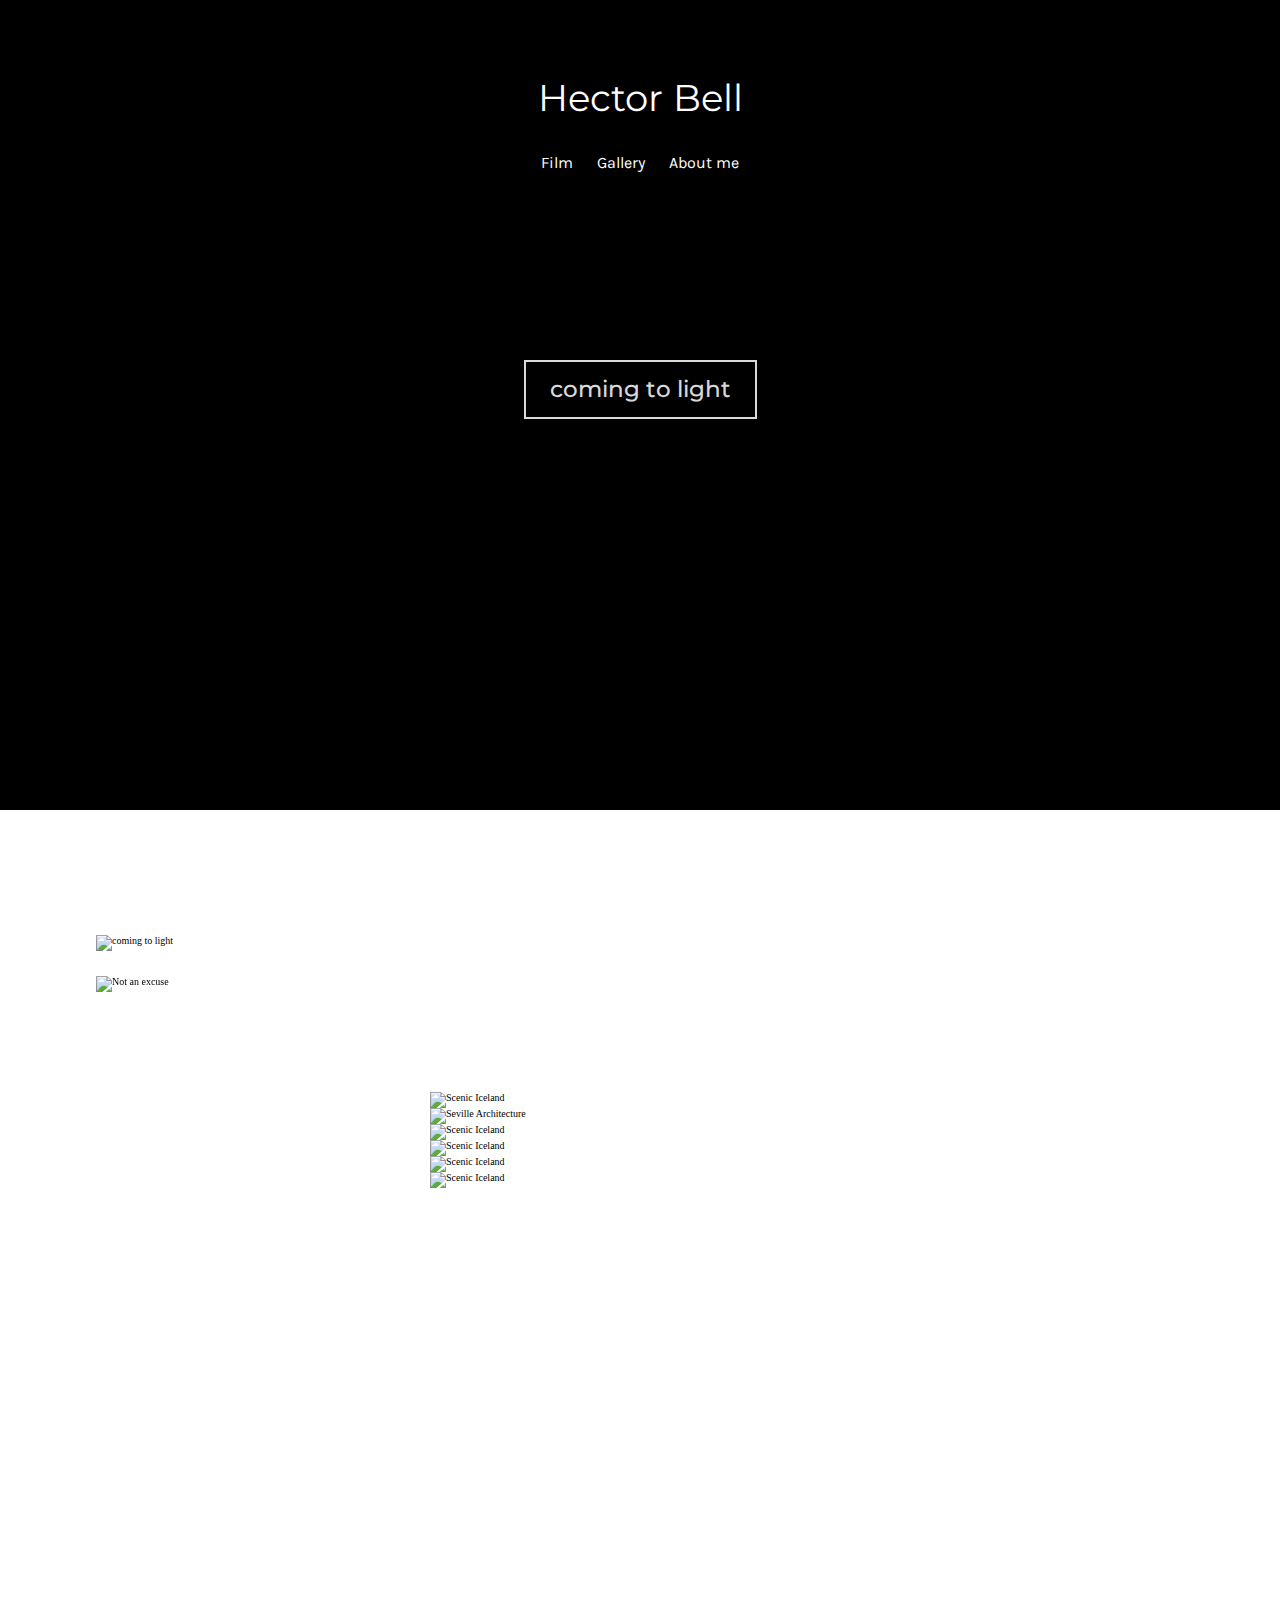
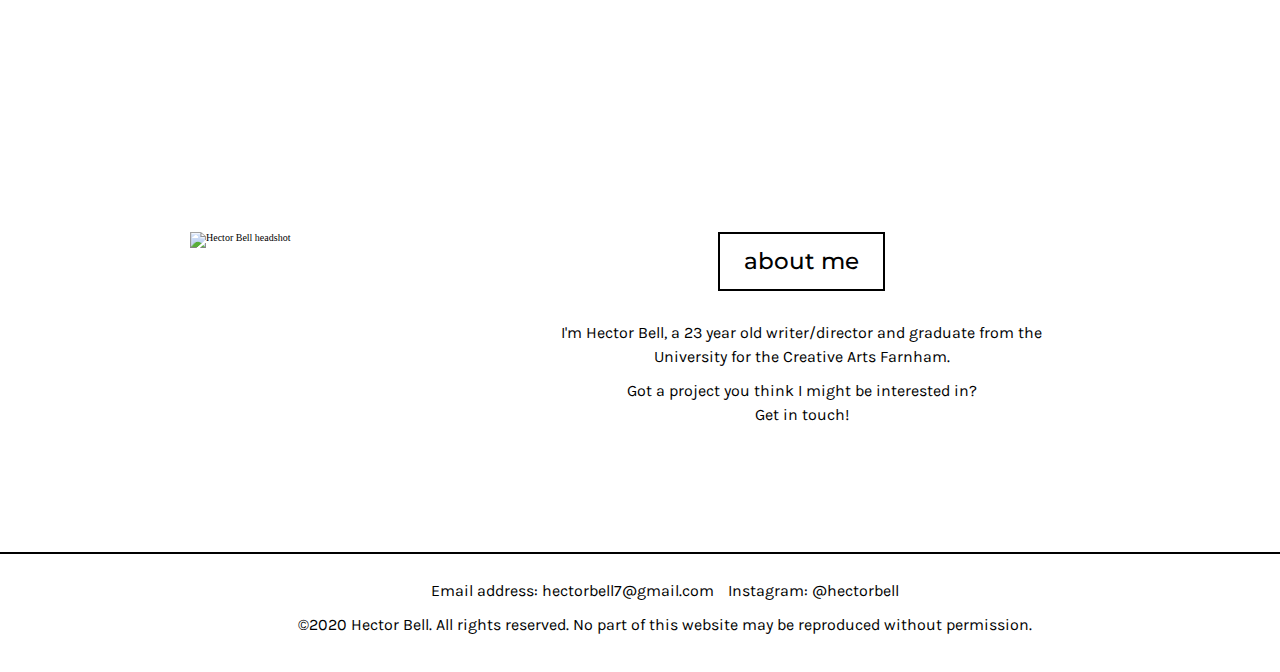
==== index.html @ e8bde865 "made site draft" ====
<!DOCTYPE html>
<html lang="en">
<head>
    <meta charset="UTF-8">
    <meta name="viewport" content="width=device-width, initial-scale=1.0">
    <meta http-equiv="X-UA-Compatible" content="ie=edge">
    <link rel="stylesheet"
    href="https://fonts.googleapis.com/css?family=Montserrat:100,200,300,regular,500,600,700,800,900%7CKarla:400,700%7CMontserrat:400,700"
    media="all">
    <link rel="stylesheet" href="https://use.fontawesome.com/releases/v5.6.3/css/all.css"
        integrity="sha384-UHRtZLI+pbxtHCWp1t77Bi1L4ZtiqrqD80Kn4Z8NTSRyMA2Fd33n5dQ8lWUE00s/" crossorigin="anonymous">
    <link rel="stylesheet" href="style.css">
    <link rel="stylesheet" href="https://unpkg.com/swiper/css/swiper.css">
    <script src="https://unpkg.com/swiper/js/swiper.js"></script>
    <title>Hector Bell</title>
</head>
<body>
    <div class="header-container">
        <div class="main-header">
            <h1>Hector Bell</h1>
            <ul class="menu">
                <li>
                    <a href="#film">Film</a>
                </li>
                <li>
                    <a href="#gallery">Gallery</a>
                </li>
                <li>
                    <a href="#contact">About me</a>
                </li>
            </ul>
        </div>
        <h2 class="header-link"><a href="/ctl.html">Coming to light</a></h2>
    </div>
    <section id="film">
        <div class="project">
            <div class="project-hover">
                <div class="project-link"><a href="/ctl.html">Coming to light</a></div>
            </div>
            <img src="https://i.imgur.com/KhZwHcS.png" alt="coming to light">
        </div>
        <div class="project">
            <div class="project-hover">
                <div class="project-link"><a href="/nae.html">Not an excuse</a></div>
            </div>
            <img src="https://i.imgur.com/zmdICaZ.jpg" alt="Not an excuse">
        </div>
    </section>
    <section id="gallery">
        <!-- Slider main container -->
        <div class="swiper-container">
            <!-- Additional required wrapper -->
            <div class="swiper-wrapper">
                <!-- Slides -->
                <div class="swiper-slide">
                    <img src="https://i.imgur.com/uoucqUz.jpg" alt="Scenic Iceland">
                </div>
                <div class="swiper-slide">
                    <img src="https://i.imgur.com/DugPpl2.jpg" alt="Seville Architecture">
                </div>
                <div class="swiper-slide">
                    <img src="https://i.imgur.com/4ARXpl4.jpg" alt="Scenic Iceland">
                </div>
                <div class="swiper-slide">
                    <img src="https://i.imgur.com/ARSbje9.jpg" alt="Scenic Iceland">
                </div>
                <div class="swiper-slide">
                    <img src="https://i.imgur.com/2wEcsup.jpg" alt="Scenic Iceland">
                </div>
                <div class="swiper-slide">
                    <img src="https://i.imgur.com/n9VuV4J.jpg" alt="Scenic Iceland">
                </div>
                <!-- <div class="swiper-slide">
                    <img src="https://i.imgur.com/uoucqUz.jpg" alt="Scenic Iceland">
                </div>
                <div class="swiper-slide">
                    <img src="https://i.imgur.com/uoucqUz.jpg" alt="Scenic Iceland">
                </div> -->
            </div>
            <!-- If we need pagination -->
            <div class="swiper-pagination"></div>
        
            <!-- If we need navigation buttons -->
            <div class="swiper-button-prev"></div>
            <div class="swiper-button-next"></div>
        
            <!-- If we need scrollbar -->
            <!-- <div class="swiper-scrollbar"></div> -->
        </div>
    </section>
    <section id="contact">
        <div class="about-me-container">
            <img src="https://i.imgur.com/o5T9Hbg.jpg" alt="Hector Bell headshot">
            <div class="about-me-details">
                <h2>About me</h2>
                <p>I'm Hector Bell, a 23 year old writer/director and graduate from the University for the Creative Arts Farnham.</p>
                <div class="contact">
                    <p>Got a project you think I might be interested in? <br>Get in touch!</p>
                    <div class="socials">
                        <a target="_blank" href="https://www.instagram.com/hectorbell">
                            <i class="fab fa-instagram"></i>
                        </a>
                        <a target="_blank" href="mailto:hectorbell7@gmail.com">
                            <i class="far fa-envelope"></i>
                        </a>
                    </div>
                </div>
            </div>
        </div>
    </section>
    <section id="footer">
        <p>Email address: hectorbell7@gmail.com <span>Instagram: @hectorbell</span></p>
        <p>©2020 Hector Bell. All rights reserved. No part of this website may be reproduced without permission.</p>
    </section>
    <script src="script.js" charset="utf-8"></script>
</body>
</html>
---- style.css ----
* {
  text-decoration: none;
  list-style: none;
  outline: none;
  border: none;
  padding: 0;
  margin: 0;
  scroll-behavior: smooth;
}
html{
  font-size: 62.5%;
}
body{
  max-width: 2000px;
}

.header-container{
  width: 100vw;
  height: 90vh;
  display: flex;
  justify-content: center;
  align-self: flex-start;
  background-image: url('https://i.imgur.com/hIChs3x.png');
  background-color: #000;
  background-position: center;
  background-repeat: no-repeat;
  background-size: auto;
}
.main-header{
  display: flex;
  flex-direction: column;
  justify-content: space-around;
  align-items: center;
  height: 16%;
  margin-top: 5%;
  color: #fff;
}
h1{
  font-size: 3.7rem;
  font-family: "Montserrat", sans-serif;
  font-weight: 400;
  line-height: .86;
  text-transform: none;
  letter-spacing: 0;
  font-style: normal;
}
.main-header ul{
  display: flex;
  justify-content: space-between;
  width: 100%;
}
.main-header li{
  padding: 0 12px;
}
.menu{
    font-size: 1.6rem;
    list-style: none;
    font-weight: 400;
    line-height: 1.5;
    text-transform: none;
    letter-spacing: 0;
    font-style: normal;
    font-family: "Karla", "Helvetica Neue", "Helvetica", Arial, Verdana, sans-serif;
}
.menu a{
  color: #fff;
}

.header-link{
  position: absolute;
  color: #fff;
  opacity: 0.85;
  top: 40%;
  max-width: 72rem;
  margin: 0;
  border: 2px solid;
  padding: 1.6rem 2.4rem;
  font-size: 2.3rem;
  font-weight: 500;
  line-height: 1;
  text-transform: lowercase;
  letter-spacing: 0;
  font-style: normal;
  font-family: "Montserrat", "Helvetica Neue", "Helvetica", Arial, Verdana, sans-serif;
  cursor: pointer;
}
.header-link:hover{
  opacity: 1;
}
.header-link a{
  color: #fff;
}

section{
  width: 100%;
  margin-top: 100px;
  display: flex;
  justify-content: flex-start;
  align-items: center;
  flex-direction: column;
}

.project{
  width: 85%;
  position: relative;
  margin-top: 25px;
}
.project-hover{
  position: absolute;
  width: 100%;
  height: 100%;
  left: 0;
  top: 0;
  background-color: black;
  opacity: 0;
  transition: opacity 1s;
  cursor: pointer;
  display: flex;
  justify-content: center;
  align-items: center;
}
.project-hover:hover{
  opacity: 0.65;
}
.project-link{
  color: #fff;
  opacity: 0.85;
  max-width: 72rem;
  margin: 0;
  border: 2px solid;
  padding: 1.6rem 2.4rem;
  font-size: 2.3rem;
  font-weight: 500;
  line-height: 1;
  text-transform: lowercase;
  letter-spacing: 0;
  font-style: normal;
  font-family: "Montserrat", "Helvetica Neue", "Helvetica", Arial, Verdana, sans-serif;
  transform: translateY(20px);
  transition: transform 1.5s;
}
.project-link:hover{
  opacity: 1;
}
.project-hover:hover .project-link{
  transform: translateY(0);
}
.project-link a{
  color: #fff;
}
.project img{
  width: 100%;
}

.swiper-container {
    width: 420px;
    height: 640px;
}
.swiper-slide img{
  width: 100%;
}
:root {
    --swiper-theme-color: #fff !important;
}

.about-me-container{
  display: flex;
  justify-content: space-between;
  align-self: center;
  max-width: 900px;
  width: 100%;
}
.about-me-container img{
  width: 50%;
}
.about-me-details{
  display: flex;
  justify-content: space-around;
  align-items: center;
  flex-direction: column;
}
.about-me-details h2{
  max-width: 72rem;
  margin: 0;
  border: 2px solid;
  padding: 1.6rem 2.4rem;
  font-size: 2.3rem;
  font-weight: 500;
  line-height: 1;
  text-transform: lowercase;
  letter-spacing: 0;
  font-style: normal;
  font-family: "Montserrat", "Helvetica Neue", "Helvetica", Arial, Verdana, sans-serif;
  margin-bottom: 30px;
}
.about-me-details p{
  font-size: 1.6rem;
  font-weight: 400;
  line-height: 1.5;
  text-transform: none;
  letter-spacing: 0;
  font-style: normal;
  font-family: "Karla", "Helvetica Neue", "Helvetica", Arial, Verdana, sans-serif;
  text-align: center;
  padding: 0 10px;
  margin-bottom: 10px;
}
.contact{
  display: flex;
  flex-direction: column;
  justify-content: center;
  align-items: center;
}
.socials{
  display: flex;
  justify-content: space-around;
  align-items: center;
  width: 100px;
  margin-top: 15px;
}
.socials a{
  color: #000;
}
.socials i{
  font-size: 35px;
  cursor: pointer;
}

#footer{
  border-top: 2px solid black;
  padding: 25px;
  display: flex;
  flex-direction: column;
  justify-content: center;
  align-items: center;
}
#footer p{
  font-size: 1.6rem;
  text-align: center;
  font-weight: 400;
  line-height: 1.5;
  letter-spacing: 0;
  font-style: normal;
  font-family: "Karla", "Helvetica Neue", "Helvetica", Arial, Verdana, sans-serif;
  margin-bottom: 10px;
}
#footer span{
  margin-left: 10px;
}

.ctl-page{
  display: flex;
  justify-content: center;
  align-items: center;
  flex-direction: column;
  width: 100%;
}
.ctl-page h1{
  margin-top: 50px;
}
.ctl-page p{
  font-size: 1.6rem;
  font-weight: 400;
  line-height: 1.5;
  text-transform: none;
  letter-spacing: 0;
  font-style: normal;
  font-family: "Karla", "Helvetica Neue", "Helvetica", Arial, Verdana, sans-serif;
  text-align: center;
  padding: 0 10px;
  margin-top: 50px;
  margin-bottom: 10px;
  max-width: 500px;
}
.ctl-page img{
  width: 80%;
  margin-top: 30px;
}
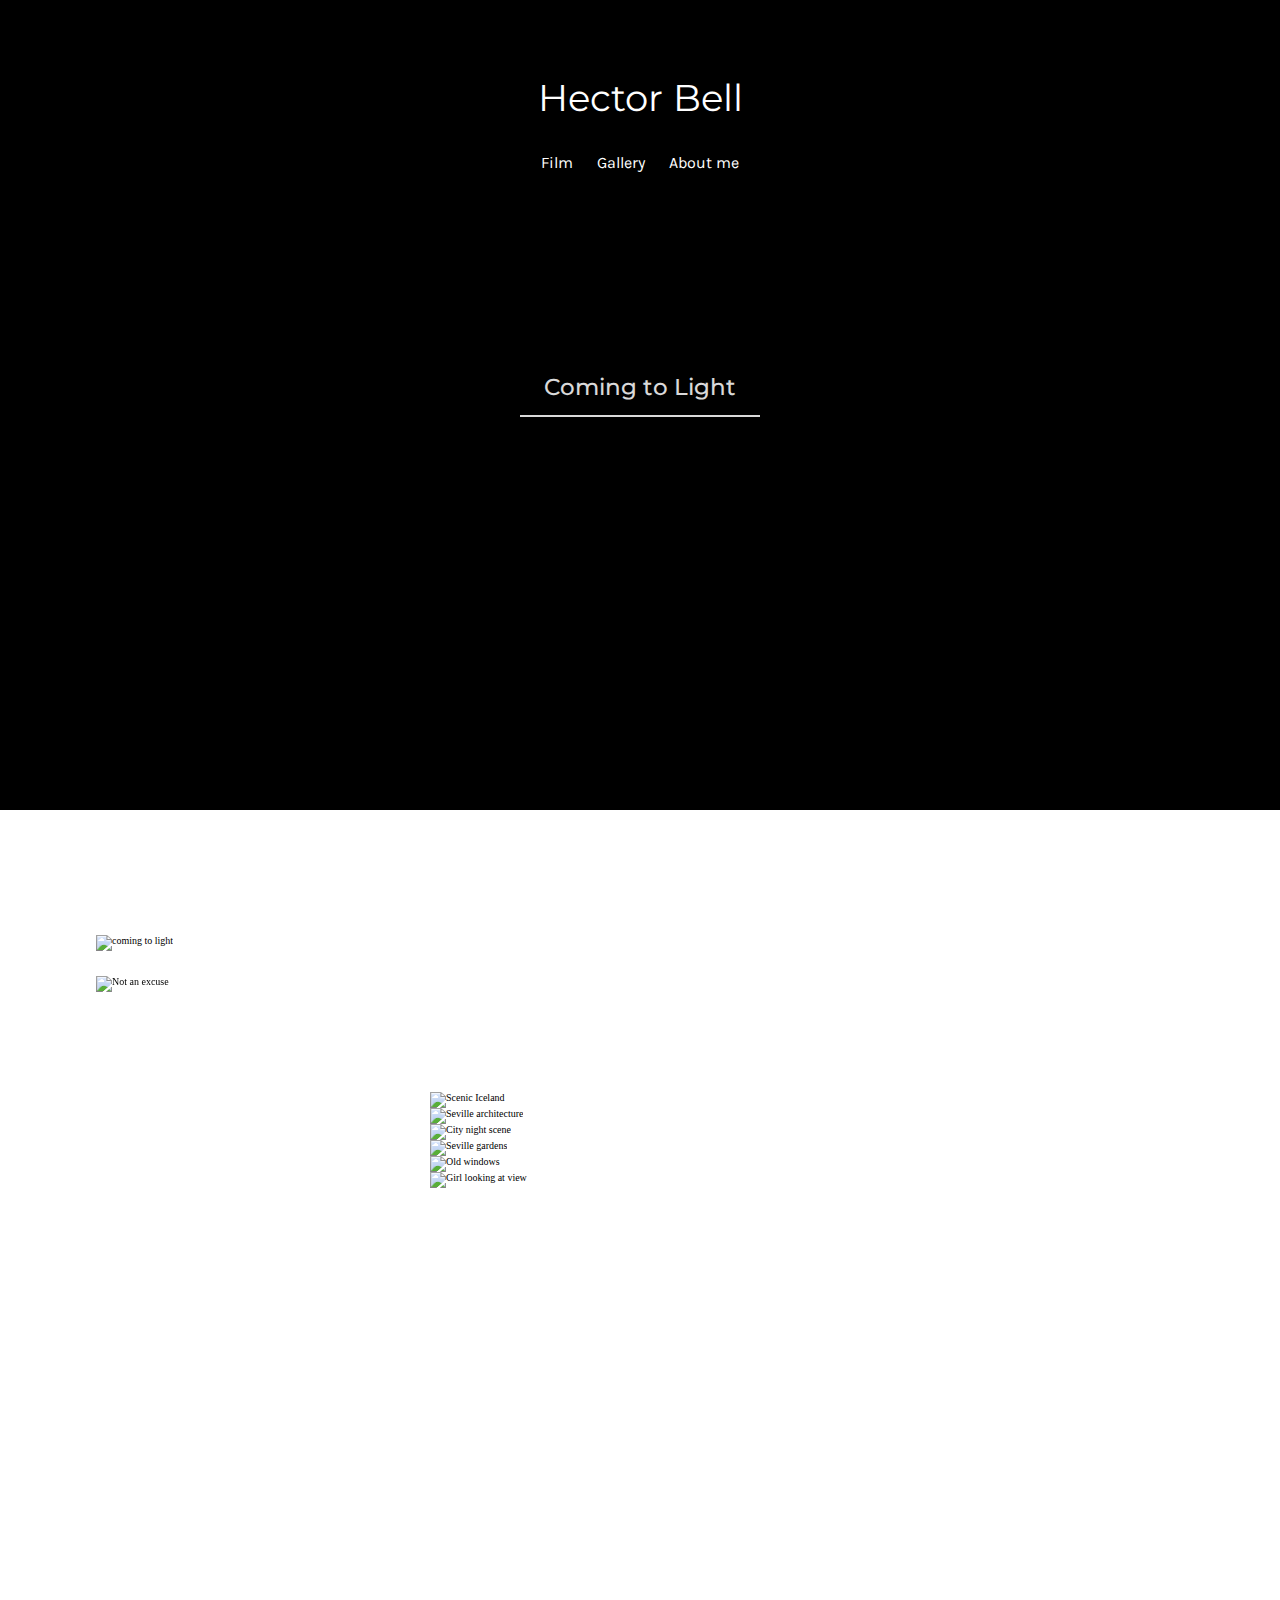
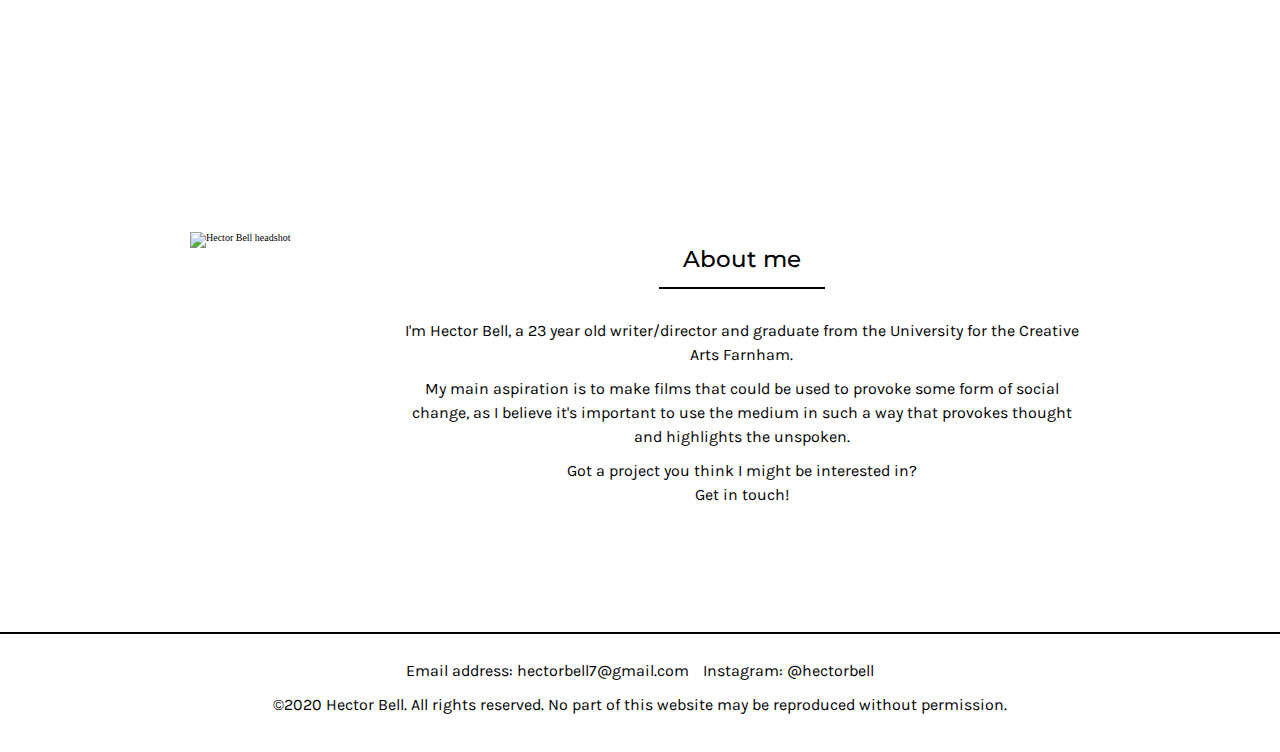
==== commit 9f04953e: "hector's updates" ====
--- a/index.html
+++ b/index.html
@@ -30,18 +30,18 @@
                 </li>
             </ul>
         </div>
-        <h2 class="header-link"><a href="/ctl.html">Coming to light</a></h2>
+        <h2 class="header-link"><a href="/ctl.html">Coming to Light</a></h2>
     </div>
     <section id="film">
         <div class="project">
             <div class="project-hover">
-                <div class="project-link"><a href="/ctl.html">Coming to light</a></div>
+                <div class="project-link"><a href="/ctl.html">Coming to Light</a></div>
             </div>
             <img src="https://i.imgur.com/KhZwHcS.png" alt="coming to light">
         </div>
         <div class="project">
             <div class="project-hover">
-                <div class="project-link"><a href="/nae.html">Not an excuse</a></div>
+                <div class="project-link"><a href="/nae.html">Not an Excuse</a></div>
             </div>
             <img src="https://i.imgur.com/zmdICaZ.jpg" alt="Not an excuse">
         </div>
@@ -56,26 +56,20 @@
                     <img src="https://i.imgur.com/uoucqUz.jpg" alt="Scenic Iceland">
                 </div>
                 <div class="swiper-slide">
-                    <img src="https://i.imgur.com/DugPpl2.jpg" alt="Seville Architecture">
+                    <img src="https://i.imgur.com/DugPpl2.jpg" alt="Seville architecture">
                 </div>
                 <div class="swiper-slide">
-                    <img src="https://i.imgur.com/4ARXpl4.jpg" alt="Scenic Iceland">
+                    <img src="https://i.imgur.com/4ARXpl4.jpg" alt="City night scene">
                 </div>
                 <div class="swiper-slide">
-                    <img src="https://i.imgur.com/ARSbje9.jpg" alt="Scenic Iceland">
+                    <img src="https://i.imgur.com/ARSbje9.jpg" alt="Seville gardens">
                 </div>
                 <div class="swiper-slide">
-                    <img src="https://i.imgur.com/2wEcsup.jpg" alt="Scenic Iceland">
+                    <img src="https://i.imgur.com/2wEcsup.jpg" alt="Old windows">
                 </div>
                 <div class="swiper-slide">
-                    <img src="https://i.imgur.com/n9VuV4J.jpg" alt="Scenic Iceland">
+                    <img src="https://i.imgur.com/n9VuV4J.jpg" alt="Girl looking at view">
                 </div>
-                <!-- <div class="swiper-slide">
-                    <img src="https://i.imgur.com/uoucqUz.jpg" alt="Scenic Iceland">
-                </div>
-                <div class="swiper-slide">
-                    <img src="https://i.imgur.com/uoucqUz.jpg" alt="Scenic Iceland">
-                </div> -->
             </div>
             <!-- If we need pagination -->
             <div class="swiper-pagination"></div>
@@ -94,6 +88,8 @@
             <div class="about-me-details">
                 <h2>About me</h2>
                 <p>I'm Hector Bell, a 23 year old writer/director and graduate from the University for the Creative Arts Farnham.</p>
+                <p>My main aspiration is to make films that could be used to provoke some form of social change, as I believe it's
+                important to use the medium in such a way that provokes thought and highlights the unspoken.</p>
                 <div class="contact">
                     <p>Got a project you think I might be interested in? <br>Get in touch!</p>
                     <div class="socials">
--- a/style.css
+++ b/style.css
@@ -9,6 +9,7 @@
 }
 html{
   font-size: 62.5%;
+  width: 100vw;
 }
 body{
   max-width: 2000px;
@@ -73,12 +74,12 @@
   top: 40%;
   max-width: 72rem;
   margin: 0;
-  border: 2px solid;
+  border-bottom: 2px solid;
   padding: 1.6rem 2.4rem;
   font-size: 2.3rem;
   font-weight: 500;
   line-height: 1;
-  text-transform: lowercase;
+  /* text-transform: lowercase; */
   letter-spacing: 0;
   font-style: normal;
   font-family: "Montserrat", "Helvetica Neue", "Helvetica", Arial, Verdana, sans-serif;
@@ -92,7 +93,7 @@
 }
 
 section{
-  width: 100%;
+  /* width: 100%; */
   margin-top: 100px;
   display: flex;
   justify-content: flex-start;
@@ -127,12 +128,12 @@
   opacity: 0.85;
   max-width: 72rem;
   margin: 0;
-  border: 2px solid;
+  border-bottom: 2px solid;
   padding: 1.6rem 2.4rem;
   font-size: 2.3rem;
   font-weight: 500;
   line-height: 1;
-  text-transform: lowercase;
+  /* text-transform: lowercase; */
   letter-spacing: 0;
   font-style: normal;
   font-family: "Montserrat", "Helvetica Neue", "Helvetica", Arial, Verdana, sans-serif;
@@ -182,12 +183,12 @@
 .about-me-details h2{
   max-width: 72rem;
   margin: 0;
-  border: 2px solid;
+  border-bottom: 2px solid;
   padding: 1.6rem 2.4rem;
   font-size: 2.3rem;
   font-weight: 500;
   line-height: 1;
-  text-transform: lowercase;
+  /* text-transform: lowercase; */
   letter-spacing: 0;
   font-style: normal;
   font-family: "Montserrat", "Helvetica Neue", "Helvetica", Arial, Verdana, sans-serif;
@@ -268,11 +269,17 @@
   font-family: "Karla", "Helvetica Neue", "Helvetica", Arial, Verdana, sans-serif;
   text-align: center;
   padding: 0 10px;
-  margin-top: 50px;
+  margin-top: 30px;
   margin-bottom: 10px;
   max-width: 500px;
+}
+.ctl-page a{
+  color: #000;
+}
+.ctl-page i{
+  font-size: 30px;
 }
 .ctl-page img{
   width: 80%;
   margin-top: 30px;
-}+}
